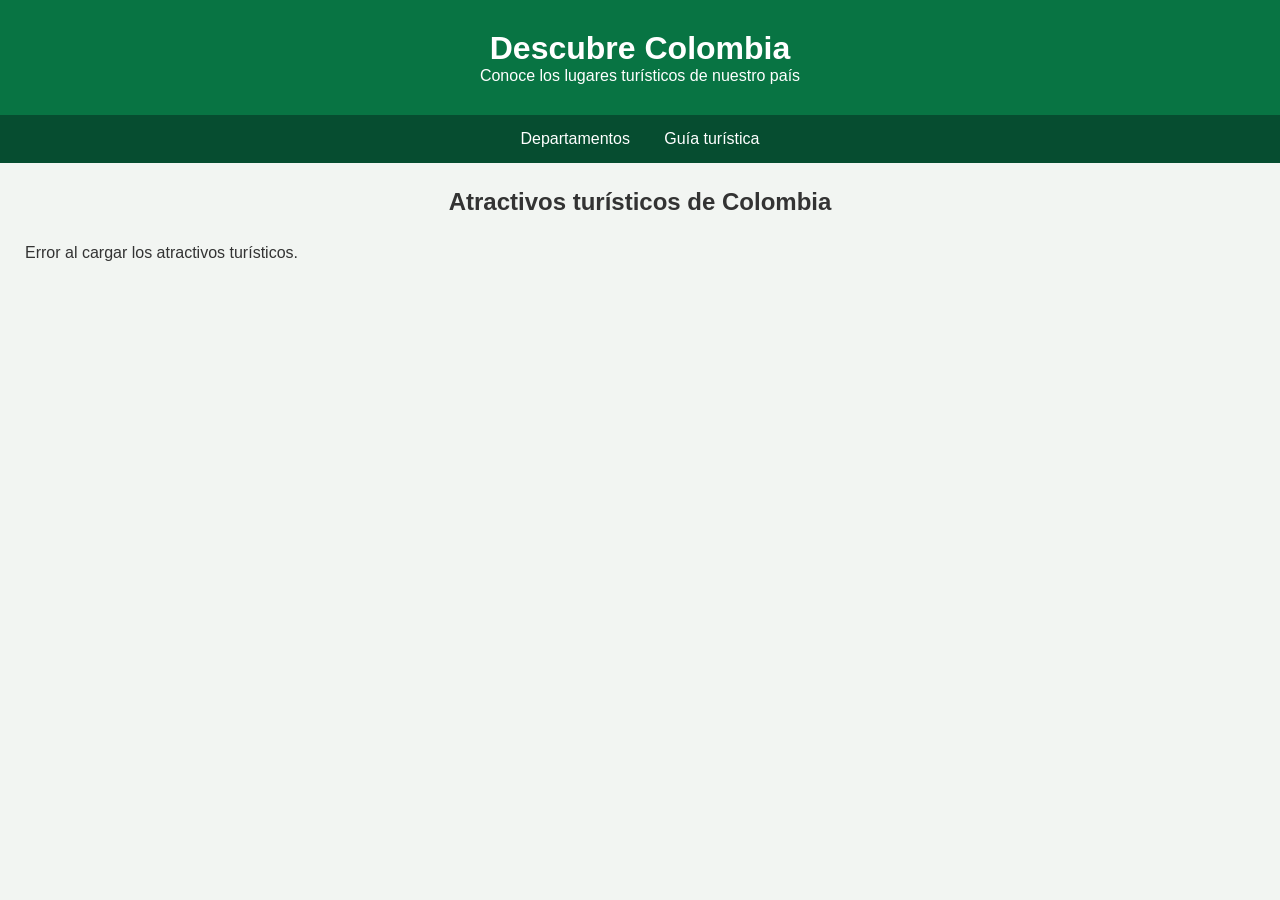
==== turismo.html @ 7da1e463 "feat: :white_check_mark: Se crearon los .js Se crearon departamentos.js y turismo.js" ====
<!DOCTYPE html>
<html lang="es">

<head>
    <meta charset="UTF-8">
    <meta name="viewport" content="width=device-width, initial-scale=1.0">
    <title>Guía turística de Colombia</title>
    <link rel="stylesheet" href="css/estilos.css">
</head>

<body>

    <header>
        <h1>Descubre Colombia</h1>
        <p>Conoce los lugares turísticos de nuestro país</p>
    </header>

    <nav>
        <a href="index.html">Departamentos</a>
        <a href="turismo.html">Guía turística</a>
    </nav>

    <main>
        <h2>Atractivos turísticos de Colombia</h2>

        <div id="turismo">
            <p>Cargando atractivos turísticos...</p>
        </div>
    </main>

    <script src="js/turismo.js"></script>

</body>
</html>
---- css/estilos.css ----
* {
    margin: 0;
    padding: 0;
    box-sizing: border-box;
}

body {
    font-family: Arial, sans-serif;
    background-color: #f2f5f2;
    color: #333;
}

header {
    background-color: #087443;
    color: white;
    text-align: center;
    padding: 30px;
}

nav {
    background-color: #064d30;
    padding: 15px;
    text-align: center;
}

nav a {
    color: white;
    text-decoration: none;
    margin: 15px;
}

main {
    padding: 25px;
}

main h2 {
    text-align: center;
    margin-bottom: 25px;
}

#departamentos {
    display: grid;
    grid-template-columns: repeat(auto-fit, minmax(250px, 1fr));
    gap: 20px;
}

#departamentos div {
    background-color: white;
    padding: 20px;
    border-radius: 10px;
    box-shadow: 0 2px 6px rgba(0, 0, 0, 0.1);
}

#departamentos h3 {
    color: #087443;
    margin-bottom: 12px;
}

#departamentos p {
    margin-bottom: 10px;
    line-height: 1.5;
}
#departamentos div:hover,
#turismo div:hover {
    transform: translateY(-5px);
    transition: transform 0.3s ease;
}


#turismo {
    display: grid;
    grid-template-columns: repeat(auto-fit, minmax(250px, 1fr));
    gap: 20px;
}

#turismo div {
    background-color: white;
    padding: 20px;
    border-radius: 10px;
    box-shadow: 0 2px 6px rgba(0, 0, 0, 0.1);
}

#turismo h3 {
    color: #087443;
    margin-bottom: 12px;
}

#turismo p {
    margin-bottom: 10px;
    line-height: 1.5;
}
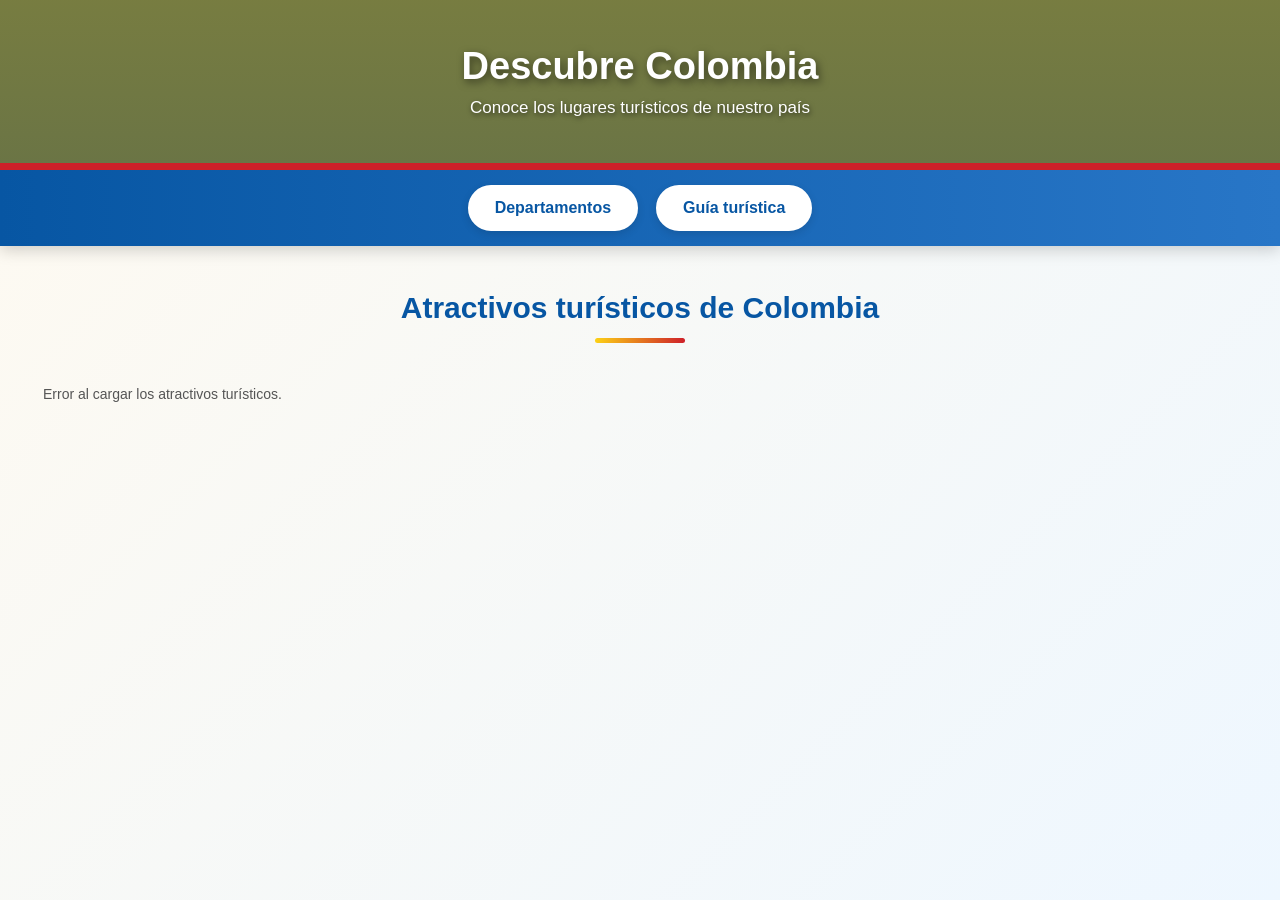
==== commit ed375046: "feat: :white_check_mark: Se ajustaron estilos de .CSS y README" ====
--- a/turismo.html
+++ b/turismo.html
@@ -1,35 +1,47 @@
-
 <!DOCTYPE html>
 <html lang="es">
 
 <head>
     <meta charset="UTF-8">
     <meta name="viewport" content="width=device-width, initial-scale=1.0">
+
     <title>Guía turística de Colombia</title>
+
     <link rel="stylesheet" href="css/estilos.css">
 </head>
 
 <body>
 
-    <header>
-        <h1>Descubre Colombia</h1>
-        <p>Conoce los lugares turísticos de nuestro país</p>
-    </header>
+    <!-- BARRA SUPERIOR FIJA -->
+    <div class="barra-superior">
 
-    <nav>
-        <a href="index.html">Departamentos</a>
-        <a href="turismo.html">Guía turística</a>
-    </nav>
+        <header>
+            <h1>Descubre Colombia</h1>
+            <p>Conoce los lugares turísticos de nuestro país</p>
+        </header>
 
+        <!-- MENÚ DE NAVEGACIÓN -->
+        <nav>
+            <a href="index.html">Departamentos</a>
+            <a href="turismo.html">Guía turística</a>
+        </nav>
+
+    </div>
+
+    <!-- CONTENIDO PRINCIPAL -->
     <main>
+
         <h2>Atractivos turísticos de Colombia</h2>
 
         <div id="turismo">
             <p>Cargando atractivos turísticos...</p>
         </div>
+
     </main>
 
+    <!-- ARCHIVO JAVASCRIPT -->
     <script src="js/turismo.js"></script>
 
 </body>
+
 </html>
--- a/css/estilos.css
+++ b/css/estilos.css
@@ -1,3 +1,7 @@
+
+/* =========================================
+   1. CONFIGURACIÓN GENERAL
+========================================= */
 
 * {
     margin: 0;
@@ -7,86 +11,286 @@
 
 body {
     font-family: Arial, sans-serif;
-    background-color: #f2f5f2;
+    background: linear-gradient(135deg, #fffaf0, #eef7ff);
     color: #333;
-}
+    min-height: 100vh;
+}
+
+/* =========================================
+   2. BARRA SUPERIOR FIJA
+========================================= */
+
+.barra-superior {
+    position: sticky;
+    top: 0;
+    z-index: 1000;
+    box-shadow: 0 4px 15px rgba(0, 0, 0, 0.18);
+}
+
+/* =========================================
+   3. BANNER PRINCIPAL
+========================================= */
 
 header {
-    background-color: #087443;
+    background:
+        linear-gradient(
+            rgba(10, 55, 100, 0.55),
+            rgba(10, 55, 100, 0.60)
+        ),
+        url("https://images.unsplash.com/photo-1714686495394-73e2bb1bbd39?auto=format&fit=crop&w=1800&q=85");
+
+    background-color: #FCD116;
+    background-size: cover;
+    background-position: center 45%;
     color: white;
     text-align: center;
-    padding: 30px;
-}
+    padding: 45px 20px;
+    border-bottom: 7px solid #CE2029;
+}
+
+header h1 {
+    color: white;
+    font-size: 38px;
+    margin-bottom: 10px;
+    text-shadow: 2px 3px 8px rgba(0, 0, 0, 0.5);
+}
+
+header p {
+    color: white;
+    font-size: 17px;
+    text-shadow: 1px 2px 5px rgba(0, 0, 0, 0.6);
+}
+
+/* =========================================
+   4. MENÚ DE NAVEGACIÓN
+========================================= */
 
 nav {
-    background-color: #064d30;
+    background: linear-gradient(90deg, #0756A3, #2876C7);
     padding: 15px;
-    text-align: center;
+    display: flex;
+    justify-content: center;
+    align-items: center;
+    gap: 18px;
+    flex-wrap: wrap;
 }
 
 nav a {
-    color: white;
+    background-color: white;
+    color: #0756A3;
     text-decoration: none;
-    margin: 15px;
-}
+    padding: 12px 25px;
+    border-radius: 25px;
+    font-weight: bold;
+    border: 2px solid white;
+    transition: 0.3s;
+    box-shadow: 0 3px 8px rgba(0, 0, 0, 0.12);
+}
+
+nav a:hover {
+    background-color: #CE2029;
+    color: white;
+    border-color: #CE2029;
+    transform: translateY(-3px);
+}
+
+/* =========================================
+   5. CONTENIDO PRINCIPAL
+========================================= */
 
 main {
-    padding: 25px;
+    max-width: 1300px;
+    margin: auto;
+    padding: 45px 25px;
 }
 
 main h2 {
     text-align: center;
-    margin-bottom: 25px;
-}
-
-#departamentos {
-    display: grid;
-    grid-template-columns: repeat(auto-fit, minmax(250px, 1fr));
-    gap: 20px;
-}
-
-#departamentos div {
-    background-color: white;
-    padding: 20px;
-    border-radius: 10px;
-    box-shadow: 0 2px 6px rgba(0, 0, 0, 0.1);
-}
-
-#departamentos h3 {
-    color: #087443;
-    margin-bottom: 12px;
-}
-
-#departamentos p {
-    margin-bottom: 10px;
-    line-height: 1.5;
-}
-#departamentos div:hover,
-#turismo div:hover {
-    transform: translateY(-5px);
-    transition: transform 0.3s ease;
-}
-
-
+    color: #0756A3;
+    font-size: 30px;
+    margin-bottom: 35px;
+}
+
+main h2::after {
+    content: "";
+    display: block;
+    width: 90px;
+    height: 5px;
+    background: linear-gradient(90deg, #FCD116, #CE2029);
+    margin: 13px auto 0;
+    border-radius: 5px;
+}
+
+/* =========================================
+   6. CUADRÍCULA DE TARJETAS
+========================================= */
+
+#departamentos,
 #turismo {
     display: grid;
-    grid-template-columns: repeat(auto-fit, minmax(250px, 1fr));
-    gap: 20px;
-}
-
-#turismo div {
+    grid-template-columns: repeat(auto-fit, minmax(260px, 1fr));
+    gap: 25px;
+    align-items: stretch;
+}
+
+/* =========================================
+   7. CONTADOR DE DEPARTAMENTOS POR REGIÓN
+========================================= */
+
+#departamentos > div:first-child {
+    grid-column: 1 / -1;
+    background: linear-gradient(120deg, #fff1ad, #ffffff);
+    border: 2px solid #FCD116;
+    border-radius: 20px;
+    padding: 25px;
+    display: flex;
+    flex-wrap: wrap;
+    align-items: center;
+    gap: 12px;
+    box-shadow: 0 5px 16px rgba(0, 0, 0, 0.09);
+}
+
+#departamentos > div:first-child h3 {
+    width: 100%;
+    color: #0756A3;
+    font-size: 23px;
+    padding: 0;
+    margin-bottom: 8px;
+}
+
+#departamentos > div:first-child p {
     background-color: white;
-    padding: 20px;
+    border-left: 5px solid #CE2029;
     border-radius: 10px;
-    box-shadow: 0 2px 6px rgba(0, 0, 0, 0.1);
-}
-
+    padding: 13px 18px;
+    margin: 0;
+    font-size: 14px;
+    box-shadow: 0 3px 9px rgba(0, 0, 0, 0.08);
+    transition: transform 0.3s;
+}
+
+#departamentos > div:first-child p:hover {
+    transform: translateY(-4px);
+    border-left-color: #0756A3;
+}
+
+/* =========================================
+   8. TARJETAS DE DEPARTAMENTOS Y TURISMO
+========================================= */
+
+#departamentos > div:not(:first-child),
+#turismo > div {
+    background-color: white;
+    border-radius: 18px;
+    overflow: hidden;
+    border: 1px solid #e9edf2;
+    box-shadow: 0 5px 18px rgba(0, 60, 120, 0.12);
+    transition: transform 0.3s, box-shadow 0.3s;
+    padding-bottom: 18px;
+}
+
+#departamentos > div:not(:first-child):hover,
+#turismo > div:hover {
+    transform: translateY(-7px);
+    box-shadow: 0 12px 25px rgba(0, 60, 120, 0.20);
+}
+
+/* =========================================
+   9. FOTOGRAFÍAS TURÍSTICAS
+========================================= */
+
+#turismo img {
+    width: 100%;
+    height: 230px;
+    object-fit: cover;
+    display: block;
+    background-color: #e6f0f8;
+    transition: transform 0.4s;
+}
+
+#turismo > div:hover img {
+    transform: scale(1.03);
+}
+
+/* =========================================
+   10. TÍTULOS DE LAS TARJETAS
+========================================= */
+
+#departamentos > div:not(:first-child) h3,
 #turismo h3 {
-    color: #087443;
+    color: #0756A3;
+    font-size: 21px;
+    padding: 18px 18px 10px;
+    border-bottom: 3px solid #FCD116;
     margin-bottom: 12px;
 }
 
+/* =========================================
+   11. INFORMACIÓN DE LAS TARJETAS
+========================================= */
+
+#departamentos p,
 #turismo p {
-    margin-bottom: 10px;
-    line-height: 1.5;
-}
+    padding: 5px 18px;
+    margin-bottom: 8px;
+    line-height: 1.6;
+    font-size: 14px;
+    color: #555;
+}
+
+/* =========================================
+   12. DISEÑO PARA CELULARES
+========================================= */
+
+@media (max-width: 600px) {
+
+    header {
+        padding: 30px 15px;
+        background-position: center;
+    }
+
+    header h1 {
+        font-size: 27px;
+    }
+
+    header p {
+        font-size: 14px;
+    }
+
+    nav {
+        gap: 9px;
+        padding: 12px 8px;
+    }
+
+    nav a {
+        padding: 10px 15px;
+        font-size: 13px;
+    }
+
+    main {
+        padding: 30px 15px;
+    }
+
+    main h2 {
+        font-size: 23px;
+    }
+
+    #departamentos,
+    #turismo {
+        grid-template-columns: 1fr;
+        gap: 20px;
+    }
+
+    #departamentos > div:first-child {
+        padding: 18px;
+    }
+
+    #departamentos > div:first-child p {
+        width: 100%;
+    }
+
+    #turismo img {
+        height: 210px;
+    }
+}
+
